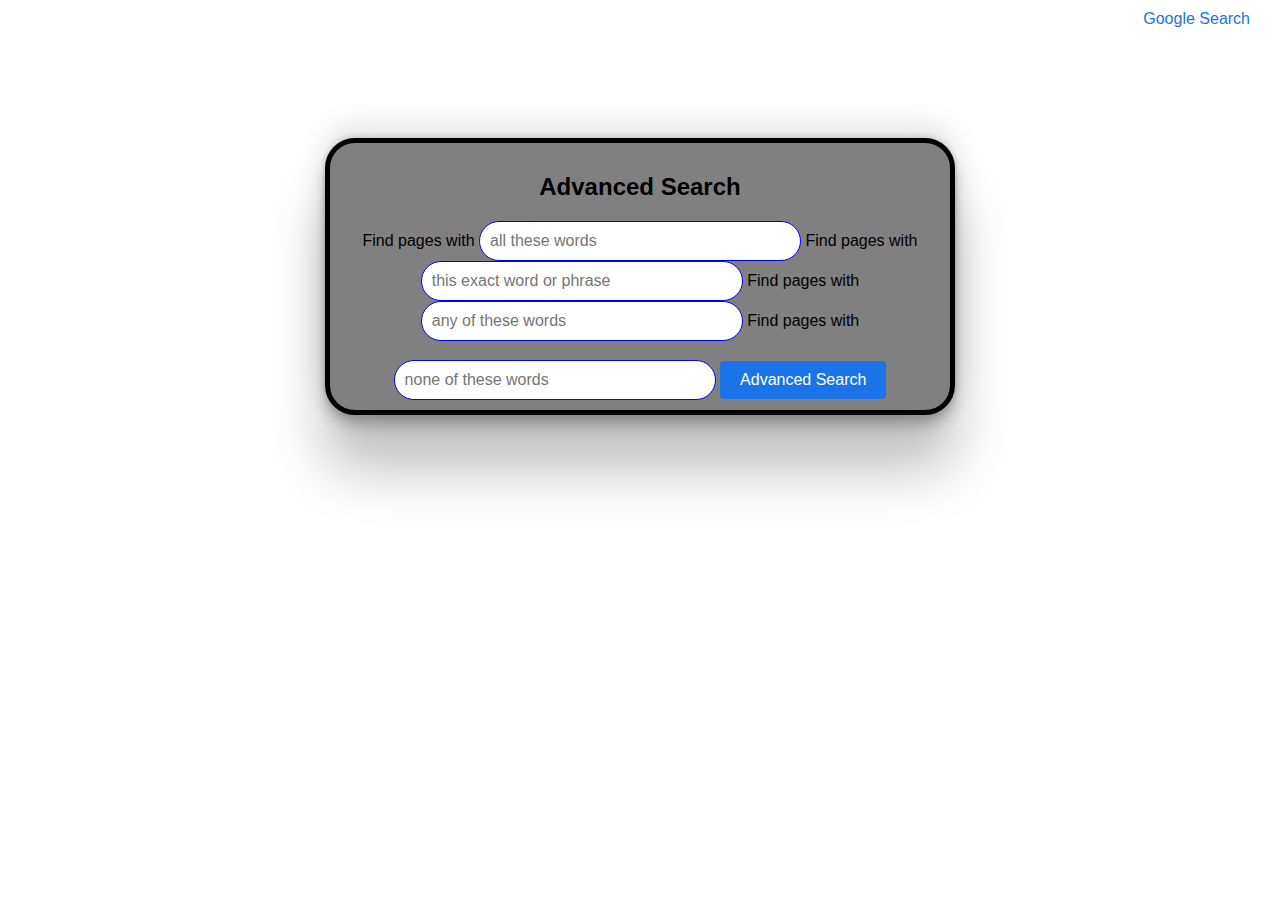
==== adv.html @ 671bc795 "Add files via upload" ====
<!DOCTYPE html>
<html lang="en">
<head>
    <meta charset="UTF-8">
    <meta name="viewport" content="width=device-width, initial-scale=1.0">
    <title>Google Advanced Search</title>
    <link rel="stylesheet" href="styly.css">
</head>
<body>
    <div class="top-links">
        <a href="index.html">Google Search</a>
    </div>
    <div class="advanced-search-container">
        <h2>Advanced Search</h2>
        <form method="get" action="https://www.google.com/search">
            <label >Find pages with <input type="text" name="as_q" placeholder="all these words" class="advanced-input"></label>
            <label >Find pages with <input type="text" name="as_epq" placeholder="this exact word or phrase" class="advanced-input"></label>
            <label >Find pages with <input type="text" name="as_oq" placeholder="any of these words" class="advanced-input"></label>
            <label >Find pages with <input type="text" name="as_eq" placeholder="none of these words" class="advanced-input"></label>
            <button type="submit" class="advanced-button">Advanced Search</button>
        </form>
    </div>
</body>
</html>
---- styly.css ----
body {
    font-family: Arial, sans-serif;
    text-align: center;
    margin: 0;
    padding: 0;
}

.top-links {
    text-align: right;
    padding: 10px;
    margin: 0 20px;
}

.top-links a {
    text-decoration: none;
    color: #1a73e8;
    margin-left: 10px;
}

.search-container, .advanced-search-container {
    border: 5px black solid;
    background-color: gray;
    color: black;
    max-width: 600px;
    margin: 100px auto;
    padding: 10px;
    border-radius: 30px;
    box-shadow: rgba(0, 0, 0, 0.25) 0px 54px 55px, rgba(0, 0, 0, 0.12) 0px -12px 30px, rgba(0, 0, 0, 0.12) 0px 4px 6px, rgba(0, 0, 0, 0.17) 0px 12px 13px, rgba(0, 0, 0, 0.09) 0px -3px 5px;
}


.logo {
    margin-bottom: 20px;
}

.search-bar, .advanced-input {
    width: 50%;
    padding: 10px;
    font-size: 16px;
    border: 1px solid blue;
    border-radius: 24px;
    outline: none;
}

.search-button, .lucky-button, .advanced-button {
    margin-top: 20px;
    padding: 10px 20px;
    font-size: 16px;
    border: none;
    border-radius: 4px;
    cursor: pointer;
}

.search-button {
    background-color: red;
    color: black;
}

.lucky-button {
    background-color: red;
    color: black;
}

.advanced-button {
    background-color: #1a73e8;
    color: white;
}

.search-button:hover, .lucky-button:hover, .advanced-button:hover {
    background-color: #e8eaed;
}

.advanced-search-container {
    border: 5px black solid;
    background-color: gray;
    color: black;
    max-width: 600px;
    margin: 100px auto;
    padding: 10px;
    border-radius: 30px;
    box-shadow: rgba(0, 0, 0, 0.25) 0px 54px 55px, rgba(0, 0, 0, 0.12) 0px -12px 30px, rgba(0, 0, 0, 0.12) 0px 4px 6px, rgba(0, 0, 0, 0.17) 0px 12px 13px, rgba(0, 0, 0, 0.09) 0px -3px 5px;
}

.visual {
    border: 5px black solid;
    background-color: gray;
    color: black;
    max-width: 600px;
    margin: 100px auto;
    padding: 10px;
    border-radius: 30px;
    box-shadow: rgba(0, 0, 0, 0.25) 0px 54px 55px, rgba(0, 0, 0, 0.12) 0px -12px 30px, rgba(0, 0, 0, 0.12) 0px 4px 6px, rgba(0, 0, 0, 0.17) 0px 12px 13px, rgba(0, 0, 0, 0.09) 0px -3px 5px;
}

.center {
    position: fixed;
}
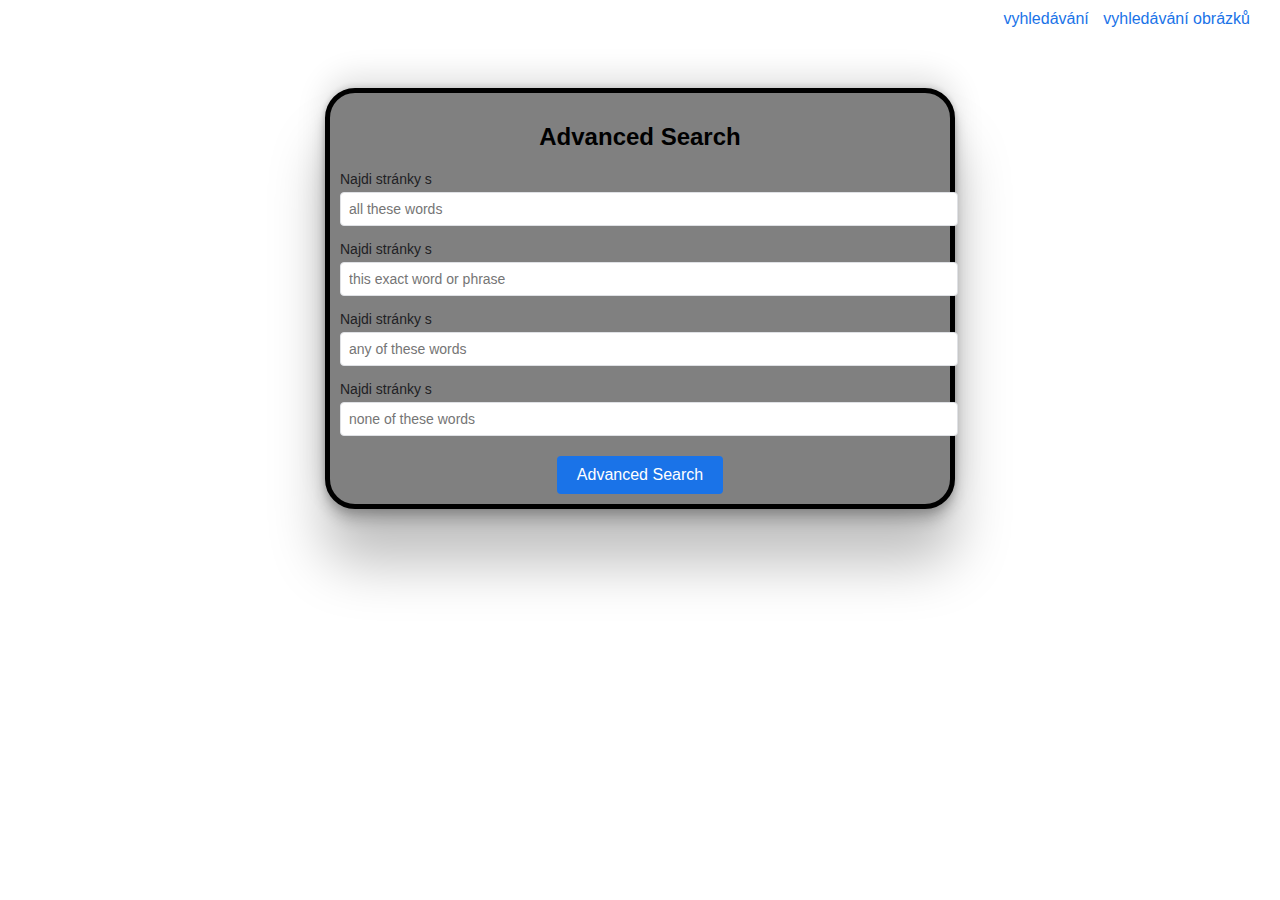
==== commit bf1056be: "Add files via upload" ====
--- a/adv.html
+++ b/adv.html
@@ -1,5 +1,5 @@
 <!DOCTYPE html>
-<html lang="en">
+<html lang="cs">
 <head>
     <meta charset="UTF-8">
     <meta name="viewport" content="width=device-width, initial-scale=1.0">
@@ -8,15 +8,17 @@
 </head>
 <body>
     <div class="top-links">
-        <a href="index.html">Google Search</a>
+        <a href="index.html">vyhledávání</a>
+        <a href="img.html">vyhledávání obrázků</a>
+        
     </div>
     <div class="advanced-search-container">
         <h2>Advanced Search</h2>
         <form method="get" action="https://www.google.com/search">
-            <label >Find pages with <input type="text" name="as_q" placeholder="all these words" class="advanced-input"></label>
-            <label >Find pages with <input type="text" name="as_epq" placeholder="this exact word or phrase" class="advanced-input"></label>
-            <label >Find pages with <input type="text" name="as_oq" placeholder="any of these words" class="advanced-input"></label>
-            <label >Find pages with <input type="text" name="as_eq" placeholder="none of these words" class="advanced-input"></label>
+            <label >Najdi stránky s <input type="text" name="as_q" placeholder="all these words" class="advanced-input"></label>
+            <label >Najdi stránky s <input type="text" name="as_epq" placeholder="this exact word or phrase" class="advanced-input"></label>
+            <label >Najdi stránky s <input type="text" name="as_oq" placeholder="any of these words" class="advanced-input"></label>
+            <label >Najdi stránky s <input type="text" name="as_eq" placeholder="none of these words" class="advanced-input"></label>
             <button type="submit" class="advanced-button">Advanced Search</button>
         </form>
     </div>
--- a/styly.css
+++ b/styly.css
@@ -96,3 +96,39 @@
     position: fixed;
 }
 
+.advanced-search-container {
+    margin-top: 50px;
+    width: 50%;
+    margin-left: auto;
+    margin-right: auto;
+    text-align: left;
+}
+
+.advanced-search-container h2 {
+    text-align: center;
+}
+
+form label {
+    display: block;
+    margin-bottom: 15px;
+    font-size: 14px;
+    color: #202124;
+}
+
+.advanced-input {
+    width: 100%;
+    padding: 8px;
+    font-size: 14px;
+    border: 1px solid #dfe1e5;
+    border-radius: 4px;
+    outline: none;
+    margin-top: 5px;
+}
+
+.advanced-button {
+    display: block;
+    margin: 20px auto 0;
+    padding: 10px 20px;
+    font-size: 16
+}
+
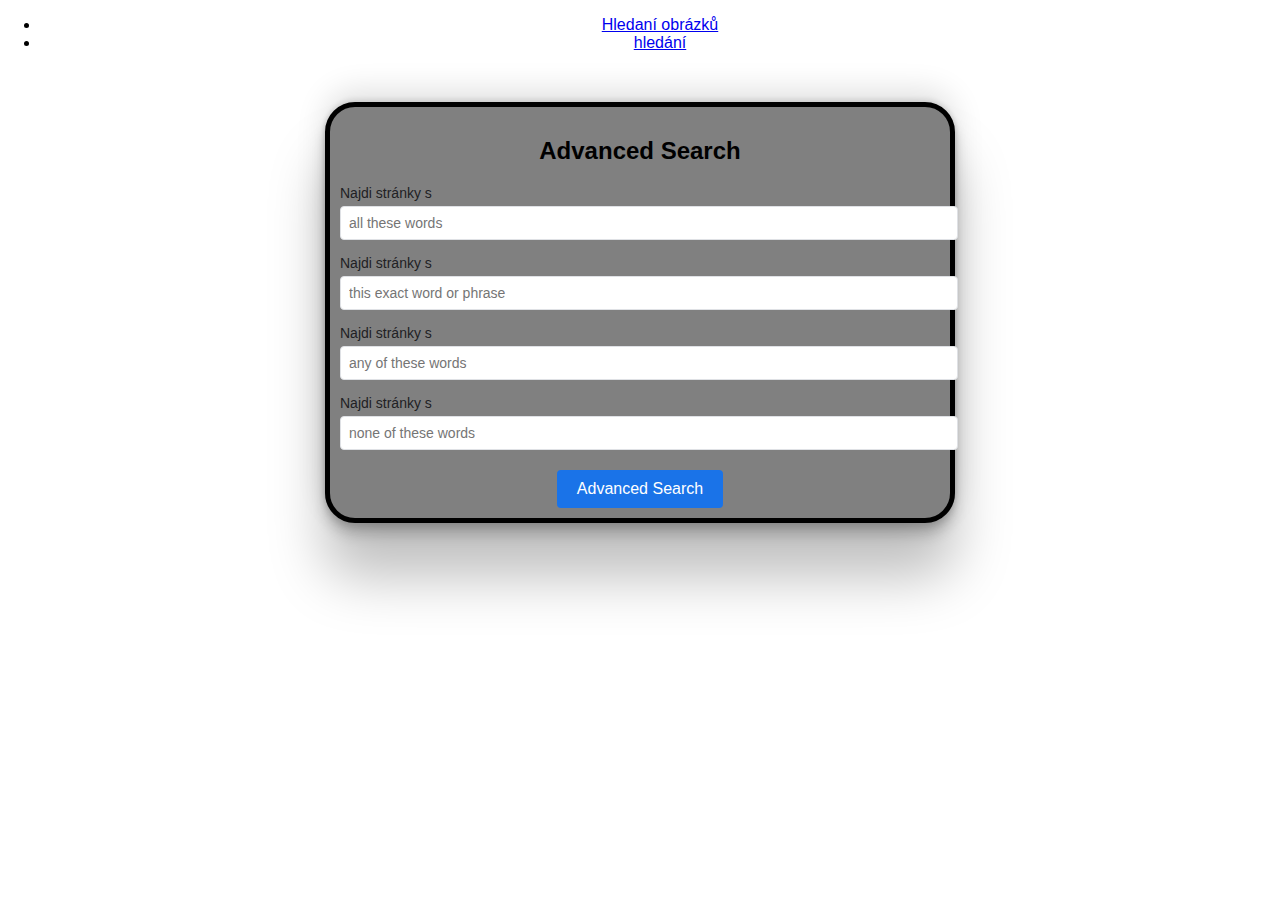
==== commit 2da0d50c: "Add files via upload" ====
--- a/adv.html
+++ b/adv.html
@@ -7,11 +7,11 @@
     <link rel="stylesheet" href="styly.css">
 </head>
 <body>
-    <div class="top-links">
-        <a href="index.html">vyhledávání</a>
-        <a href="img.html">vyhledávání obrázků</a>
-        
-    </div>
+    <nav id="navbar">
+        <ul><li><a href="img.html"><i class="fa-solid fa-house"></i>Hledaní obrázků</a></li>
+            <li><a href="index.html"><i class="fa-solid fa-table"></i>hledání</a></li>
+        </ul>
+    </nav>
     <div class="advanced-search-container">
         <h2>Advanced Search</h2>
         <form method="get" action="https://www.google.com/search">
